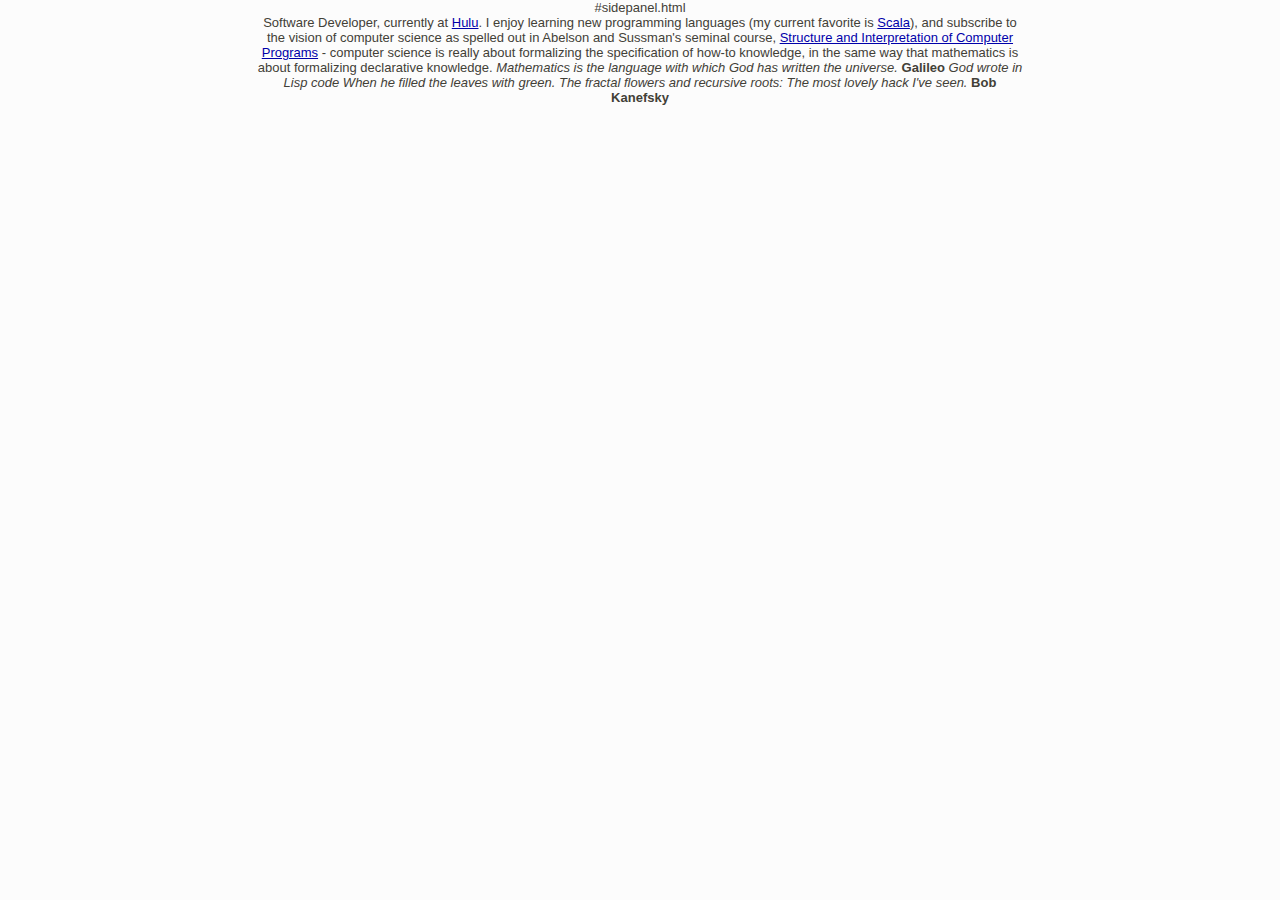
==== index.html @ a710d365 "Initial import" ====
<!DOCTYPE html>
<head>
<link rel="stylesheet" type="text/css" href="homepage.css">
</head>
<body>
  #sidepanel.html
  <div id="maincontent" style="width:60%;margin:0px auto">
    Software Developer, currently at <a href="http://www.hulu.com">Hulu</a>. 


    I enjoy learning new programming languages (my current favorite is <a href="http://www.scala-lang.org/">Scala</a>), and subscribe to the vision of computer science as spelled out in Abelson and Sussman's seminal course, <a href="http://ocw.mit.edu/courses/electrical-engineering-and-computer-science/6-001-structure-and-interpretation-of-computer-programs-spring-2005/video-lectures/">Structure and Interpretation of Computer Programs</a> - computer science is really about formalizing the specification of how-to knowledge, in the same way that mathematics is about formalizing declarative knowledge.

    <i>
      Mathematics is the language with which God has written the universe.
    </i> 
    <b>
      Galileo
    </b>

    <i>
      God wrote in Lisp code
      When he filled the leaves with green.
      The fractal flowers and recursive roots:
      The most lovely hack I've seen.</i>
    <b>
      Bob Kanefsky
    </b>
  </div>
</body>
</html>
---- homepage.css ----
/*****************************************************************************/
/*
/* Common
/*
/*****************************************************************************/

/* Global Reset */

* {
  margin: 0;
  padding: 0;
}

html, body {
  height: 100%;
}

body {
  background:#fcfcfc;
  font-family: 'pt sans',arial,helvetica,sans-serif !important;
  text-align: center;
  color: #424037;
  font-size: 13px;
}

h1, h2, h3, h4, h5, h6 {
  font-size: 100%;
}

h1 {
  margin-bottom: 1em;
}

h1 {
  font-size: 22px;

}

h2 {
  font-size: 15px;
}

p {
  margin: 1em 0;
}

a {
  color: #00a;
}

#post a {
  text-decoration: none;
  color:  #BC7134;
}

.dsq-comment-header a{
  color: #666;
}

#dsq-global-toolbar, #dsq-footer, .dsq-trackback-url, .dsq-brlink, #dsq-account-dropdown{
  display: none;
}


a:hover {
  color: black;
}

/*
a:visited {
  color: #a0a;
}
*/

table {
  font-size: inherit;
  font: 100%;
}

/*****************************************************************************/
/*
/* Home
/*
/*****************************************************************************/

ul.posts {
  list-style-type: none;
  margin-bottom: 2em;
}

  ul.posts li {
    line-height: 1.75em;
  }

  ul.posts span {
    color: #aaa;
    font-family: Monaco, "Courier New", monospace;
    font-size: 80%;
  }

/*****************************************************************************/
/*
/* Site
/*
/*****************************************************************************/

.site {
  font-size: 110%;
  text-align: justify;
  /*width: 45em;*/
  width: 90%;
  max-width: 800px;
  margin: 3em auto 2em auto;
  line-height: 1.5em;
}

.title {
  color: #a00;
  font-weight: bold;
  margin-bottom: 2em;

}

  .site .title a {
    color: #a00;
    text-decoration: none;
    color: #999;
    font-size: 2em;
    
  }

  .site .title .description{
    color: #999;
    font-size: 16px;
  }

  .site .title a:hover {
    color: black;
  }

  .site .title a.extra {
    color: #aaa;
    text-decoration: none;
    margin-left: 1em;
  }

  .site .title a.extra:hover {
    color: black;
  }

  .site .meta {
    color: #aaa;
  }

  .site .footer {
    font-size: 80%;
    color: #666;
    border-top: 4px solid #eee;
    margin-top: 2em;
    overflow: hidden;
  }

    .site .footer .contact {
      float: left;
      margin-right: 3em;
    }

      .site .footer .contact a {
        color: #8085C1;
      }

    .site .footer .rss {
      margin-top: 1.1em;
      margin-right: -.2em;
      float: right;
    }

      .site .footer .rss img {
        border: 0;
      }

/*****************************************************************************/
/*
/* Posts
/*
/*****************************************************************************/

#post {

}

  /* standard */

  #post pre {
    border: 1px solid #ddd;
    background-color: #eef;
    padding: 0 .4em;
  }

  #post ul,
  #post ol {
    margin-left: 1.35em;
  }

  #post code {
    border: 1px solid #ddd;
    background-color: #eef;
    font-size: 85%;
    padding: 0 .2em;
  }

    #post pre code {
      border: none;
    }

  /* terminal */

  #post pre.terminal {
    border: 1px solid black;
    background-color: #333;
    color: white;
  }

  #post pre.terminal code {
    background-color: #333;
  }

#related {
  margin-top: 2em;
}

  #related h2 {
    margin-bottom: 1em;
  }

 #post pre {
    background: #F7F7ED;
    border: 1px solid #DFE0CD;
    border-bottom-left-radius: 5px 5px;
    border-bottom-right-radius: 5px 5px;
    border-top-left-radius: 5px 5px;
    border-top-right-radius: 5px 5px;
    color: #333;
    padding: 10px;
    font: normal normal normal 9pt/normal Monaco, 'Courier New', monospace;
    margin: 1em 0px;
    white-space: pre-wrap;
} 

ol.rounded > li {
  position: relative;
  margin: 0 0 1.5em 1.5em;
  padding: 4px 8px;
  list-style: none;
  display: list-item !important;
  text-align: -webkit-match-parent;
}

ol.rounded > li::before{
  background: #BBB;
  box-sizing: border-box;
  -moz-box-sizing: border-box;
  -webkit-box-sizing: border-box;
  border-radius: 20px;
  -moz-border-radius: 20px;
  -webkit-border-radius: 20px;
  color: white;
  content: counter(li);
  counter-increment: li;
  font-size: .75em;
  left: -2.1em;
  position: absolute;
  top: .15em;
  margin: 0;
  padding: 2px 2px 0;
  text-align: center;
  width: 1.85em;
  line-height: 1.25em;
}

.num {
  font-family: ProximaNovaRgBold,'Helvetica Neue', Helvetica, Arial;
  font-size: .9em;
  background:#f1f1f1;
  padding: 5px 6px;
  text-align: center;
  width: 20px;
  border-radius: 80px;
  border: 2px solid #aaa;
  color: #888;
  float: right;
  margin-top: 0px;
  position: relative;
  margin-right: 10px;
  float:left;
}

input.big{
  border: 1px solid #CCC;
  border-top: 1px solid #999;
  border-radius: 3px;
  -moz-border-radius: 3px;
  -webkit-border-radius: 3px;
  font-size: 14px;
  height: 18px;
  margin: 0 auto 15px;
  padding: 5px;
  width: 300px;
  margin-left:10px;
  color:#666;
}

.centered {
    margin: 0px auto;
    text-align: left
    width: 60%
}
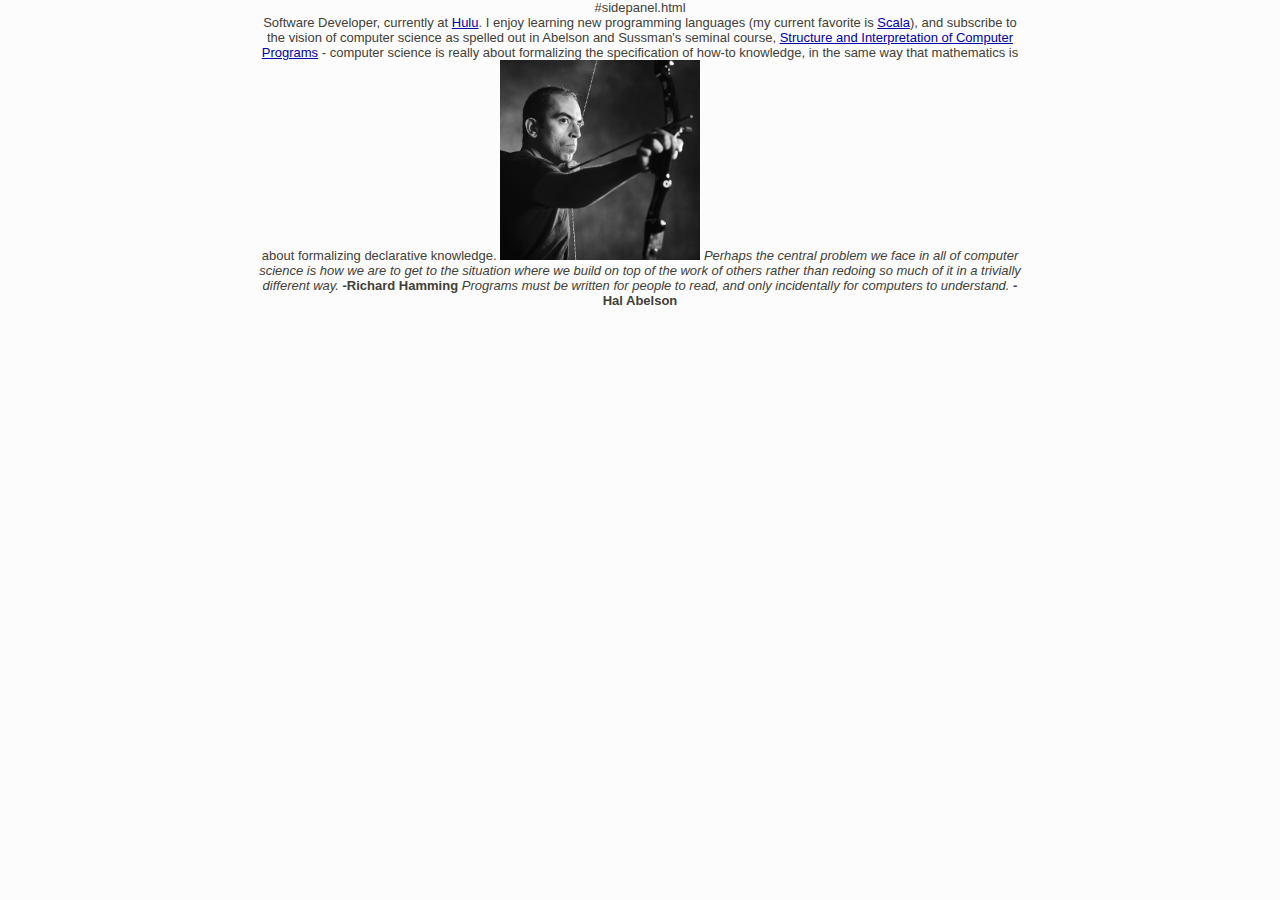
==== commit d6808779: "Updated with image" ====
--- a/index.html
+++ b/index.html
@@ -7,23 +7,24 @@
   <div id="maincontent" style="width:60%;margin:0px auto">
     Software Developer, currently at <a href="http://www.hulu.com">Hulu</a>. 
 
-
     I enjoy learning new programming languages (my current favorite is <a href="http://www.scala-lang.org/">Scala</a>), and subscribe to the vision of computer science as spelled out in Abelson and Sussman's seminal course, <a href="http://ocw.mit.edu/courses/electrical-engineering-and-computer-science/6-001-structure-and-interpretation-of-computer-programs-spring-2005/video-lectures/">Structure and Interpretation of Computer Programs</a> - computer science is really about formalizing the specification of how-to knowledge, in the same way that mathematics is about formalizing declarative knowledge.
 
+
+    <img src="pictures/prasansamtaniBow.jpg" width=200/>
+
+
     <i>
-      Mathematics is the language with which God has written the universe.
-    </i> 
+ Perhaps the central problem we face in all of computer science is how we are to get to the situation where we build on top of the work of others rather than redoing so much of it in a trivially different way. 
+    </i>
     <b>
-      Galileo
+      -Richard Hamming
     </b>
 
     <i>
-      God wrote in Lisp code
-      When he filled the leaves with green.
-      The fractal flowers and recursive roots:
-      The most lovely hack I've seen.</i>
+      Programs must be written for people to read, and only incidentally for computers to understand. 
+    </i>
     <b>
-      Bob Kanefsky
+      -Hal Abelson
     </b>
   </div>
 </body>
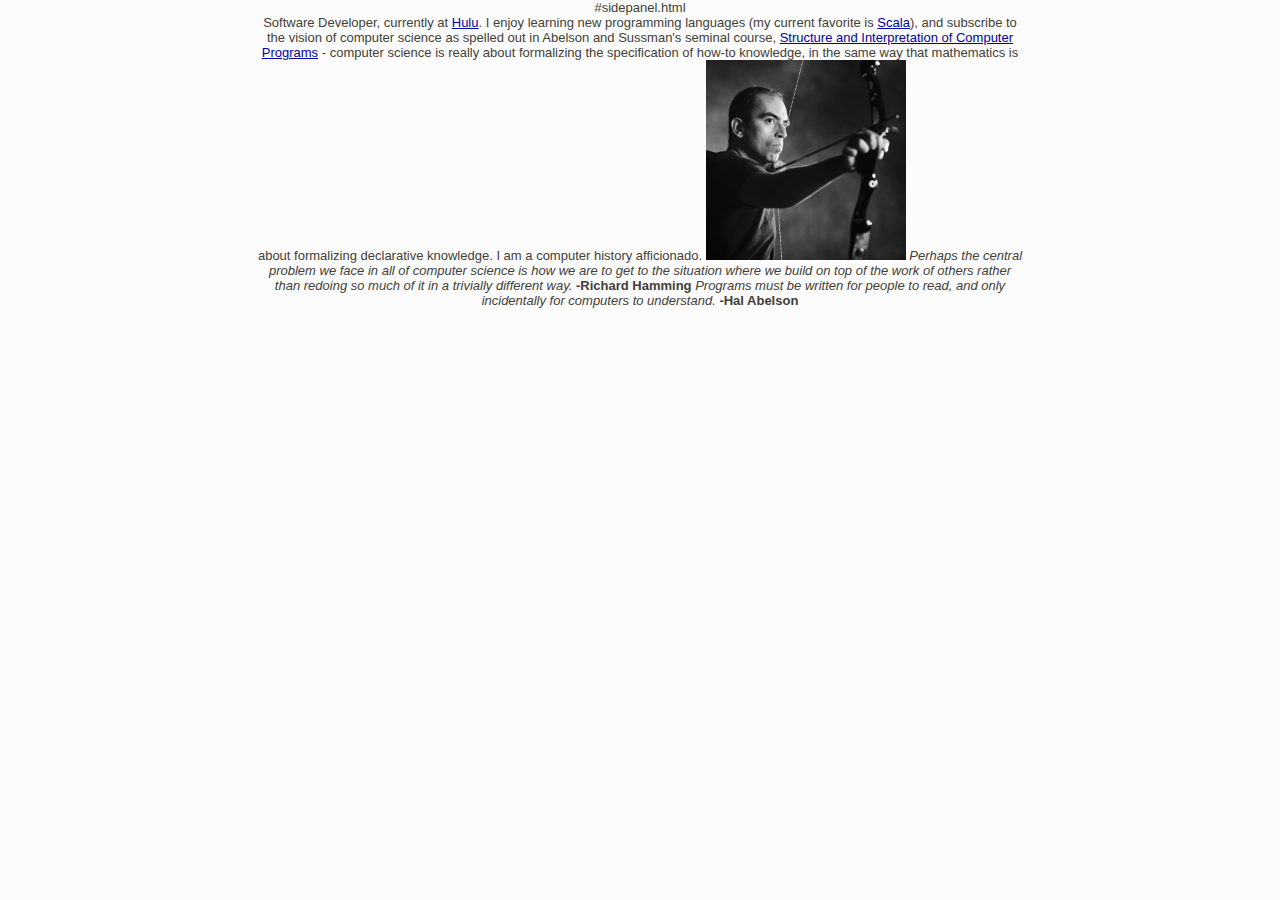
==== commit a292c609: "Updated index" ====
--- a/index.html
+++ b/index.html
@@ -7,7 +7,7 @@
   <div id="maincontent" style="width:60%;margin:0px auto">
     Software Developer, currently at <a href="http://www.hulu.com">Hulu</a>. 
 
-    I enjoy learning new programming languages (my current favorite is <a href="http://www.scala-lang.org/">Scala</a>), and subscribe to the vision of computer science as spelled out in Abelson and Sussman's seminal course, <a href="http://ocw.mit.edu/courses/electrical-engineering-and-computer-science/6-001-structure-and-interpretation-of-computer-programs-spring-2005/video-lectures/">Structure and Interpretation of Computer Programs</a> - computer science is really about formalizing the specification of how-to knowledge, in the same way that mathematics is about formalizing declarative knowledge.
+    I enjoy learning new programming languages (my current favorite is <a href="http://www.scala-lang.org/">Scala</a>), and subscribe to the vision of computer science as spelled out in Abelson and Sussman's seminal course, <a href="http://ocw.mit.edu/courses/electrical-engineering-and-computer-science/6-001-structure-and-interpretation-of-computer-programs-spring-2005/video-lectures/">Structure and Interpretation of Computer Programs</a> - computer science is really about formalizing the specification of how-to knowledge, in the same way that mathematics is about formalizing declarative knowledge. I am a computer history afficionado.
 
 
     <img src="pictures/prasansamtaniBow.jpg" width=200/>
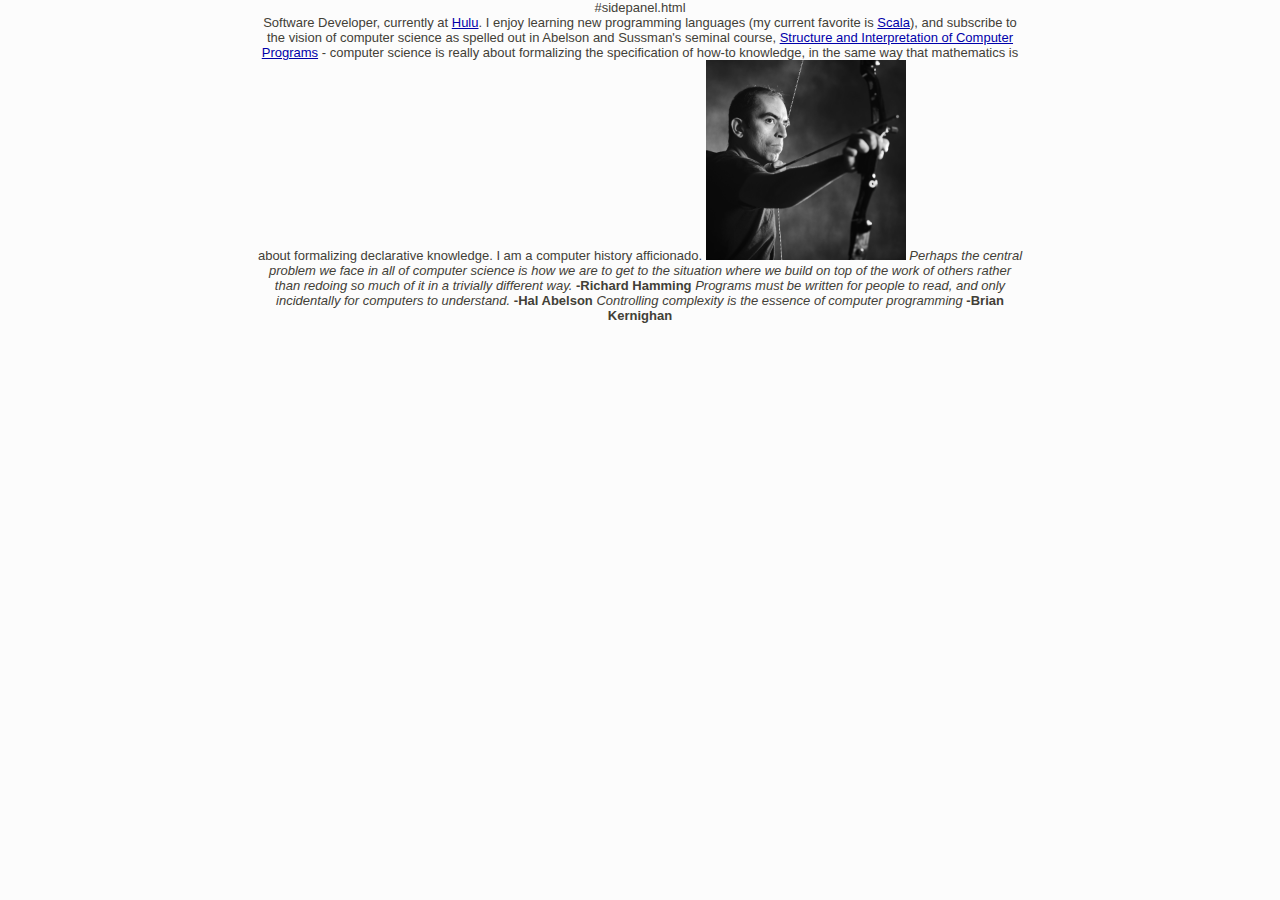
==== commit 5283ef8a: "Added quote" ====
--- a/index.html
+++ b/index.html
@@ -26,6 +26,13 @@
     <b>
       -Hal Abelson
     </b>
+
+    <i>
+      Controlling complexity is the essence of computer programming
+    </i>
+    <b>
+      -Brian Kernighan
+    </b>
   </div>
 </body>
 </html>
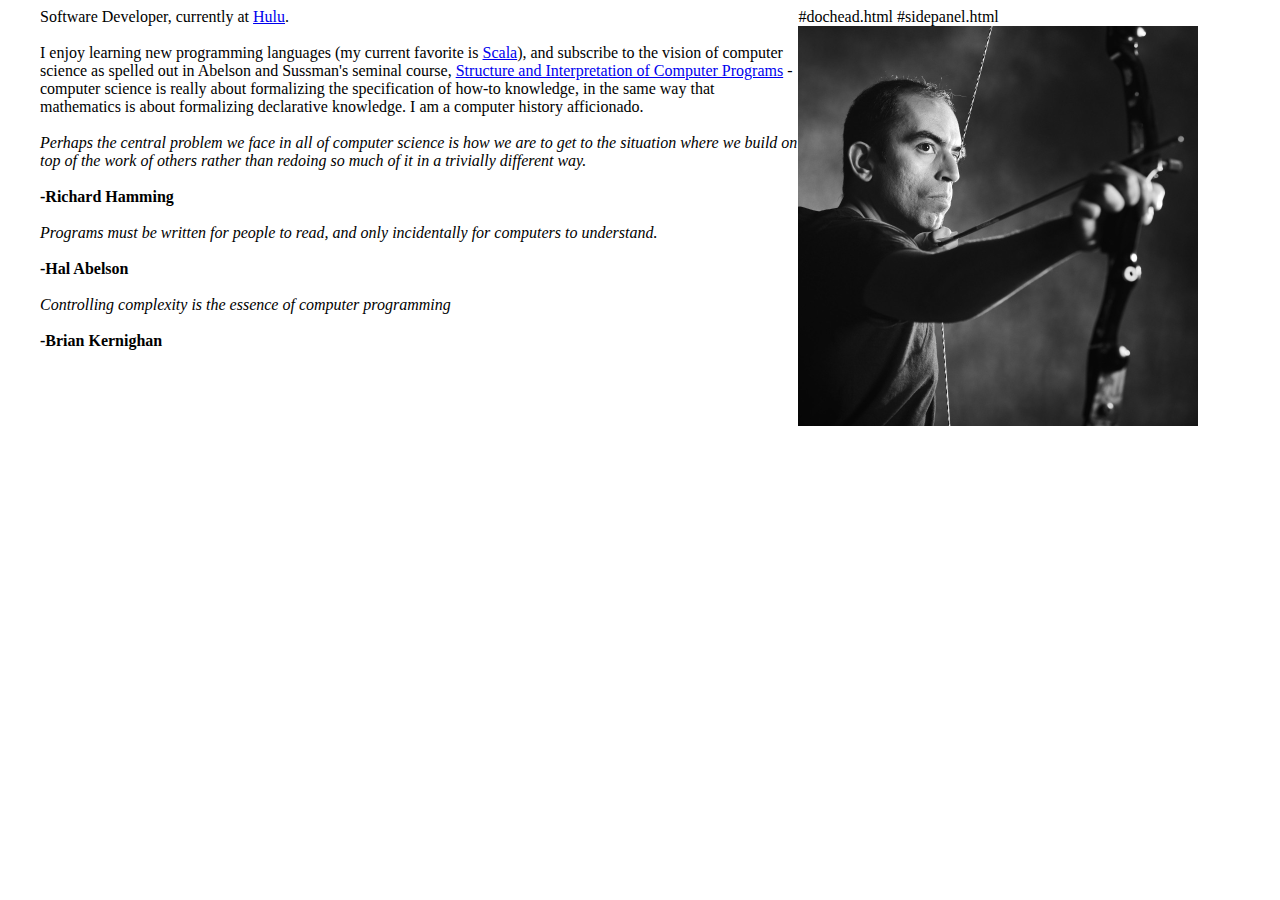
==== commit fd9a7408: "Updated layout" ====
--- a/index.html
+++ b/index.html
@@ -1,38 +1,47 @@
 <!DOCTYPE html>
-<head>
-<link rel="stylesheet" type="text/css" href="homepage.css">
-</head>
+#dochead.html
 <body>
-  #sidepanel.html
-  <div id="maincontent" style="width:60%;margin:0px auto">
-    Software Developer, currently at <a href="http://www.hulu.com">Hulu</a>. 
-
-    I enjoy learning new programming languages (my current favorite is <a href="http://www.scala-lang.org/">Scala</a>), and subscribe to the vision of computer science as spelled out in Abelson and Sussman's seminal course, <a href="http://ocw.mit.edu/courses/electrical-engineering-and-computer-science/6-001-structure-and-interpretation-of-computer-programs-spring-2005/video-lectures/">Structure and Interpretation of Computer Programs</a> - computer science is really about formalizing the specification of how-to knowledge, in the same way that mathematics is about formalizing declarative knowledge. I am a computer history afficionado.
-
-
-    <img src="pictures/prasansamtaniBow.jpg" width=200/>
-
+#sidepanel.html
+<div id="maincontent" style="padding-left: 2em;width: 60%;float: left">
+    Software Developer, currently at <a href="http://www.hulu.com">Hulu</a>.
+    <br/><br/>
+    I enjoy learning new programming languages (my current favorite is <a href="http://www.scala-lang.org/">Scala</a>),
+    and subscribe to the vision of computer science as spelled out in Abelson and Sussman's seminal course, <a
+        href="http://ocw.mit.edu/courses/electrical-engineering-and-computer-science/6-001-structure-and-interpretation-of-computer-programs-spring-2005/video-lectures/">Structure
+    and Interpretation of Computer Programs</a> - computer science is really about formalizing the specification of
+    how-to knowledge, in the same way that mathematics is about formalizing declarative knowledge. I am a computer
+    history afficionado.
+    <br/><br/>
+    <i>
+        Perhaps the central problem we face in all of computer science is how we are to get to the situation where we
+        build on top of the work of others rather than redoing so much of it in a trivially different way.
+    </i>
+    <br/><br/>
+    <b>
+        -Richard Hamming
+    </b>
+    <br/><br/>
 
     <i>
- Perhaps the central problem we face in all of computer science is how we are to get to the situation where we build on top of the work of others rather than redoing so much of it in a trivially different way. 
+        Programs must be written for people to read, and only incidentally for computers to understand.
     </i>
+    <br/><br/>
     <b>
-      -Richard Hamming
+        -Hal Abelson
     </b>
+    <br/><br/>
 
     <i>
-      Programs must be written for people to read, and only incidentally for computers to understand. 
+        Controlling complexity is the essence of computer programming
     </i>
+    <br/><br/>
     <b>
-      -Hal Abelson
+        -Brian Kernighan
     </b>
-
-    <i>
-      Controlling complexity is the essence of computer programming
-    </i>
-    <b>
-      -Brian Kernighan
-    </b>
-  </div>
+    <br/><br/>
+</div>
+<div id="profilePicture" style="width: 30%; float: left">
+    <img src="pictures/prasansamtaniBow.jpg" width=400/>
+</div>
 </body>
 </html>
